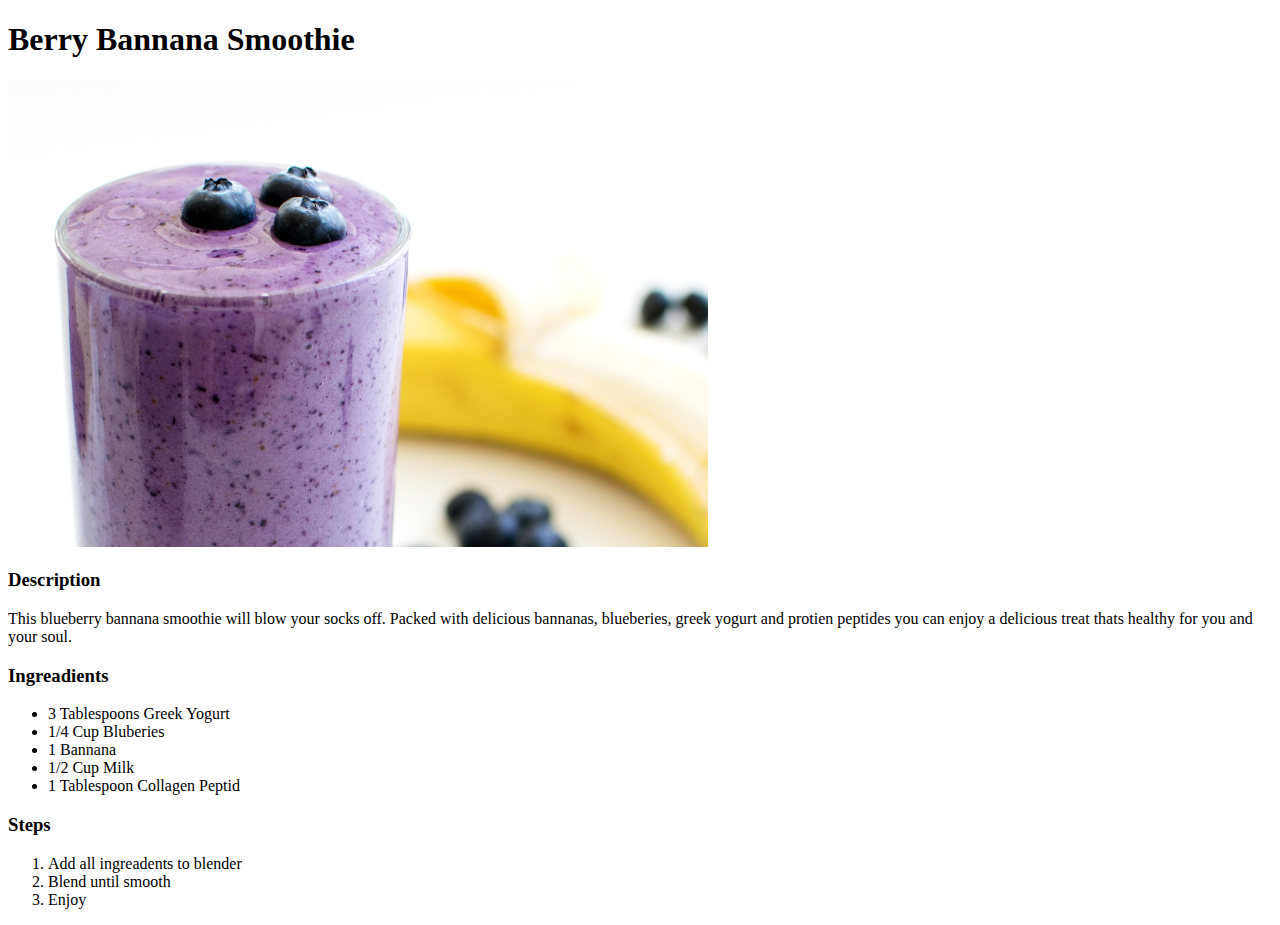
==== recipes/Berry-Banana-Smoothie.html @ 5a24d1ce "Add Blueberry Smoothie Page and Image" ====
<!DOCTYPE html>
<html lang="en">
<head>
    <meta charset="UTF-8">
    <meta name="viewport" content="width=device-width, initial-scale=1.0">
    <title>Berry Bananna Smoothie</title>
</head>
<body>
    <h1>Berry Bannana Smoothie</h1>
    <img src="../images/Blueberry_Bannana.jpg" alt="Blueberry Bannana Smoothie" width="700">
    <h3>Description</h3>
    <p>This blueberry bannana smoothie will blow your socks off. Packed with delicious bannanas, blueberies,
        greek yogurt and protien peptides you can enjoy a delicious treat thats healthy for you and your soul.
    </p>
    <h3>Ingreadients</h3>
    <ul>
        <li>3 Tablespoons Greek Yogurt</li>
        <li>1/4 Cup Bluberies</li>
        <li>1 Bannana</li>
        <li>1/2 Cup Milk</li>
        <li>1 Tablespoon Collagen Peptid</li>
    </ul>
    <h3>Steps</h3>
    <ol>
        <li>Add all ingreadents to blender</li>
        <li>Blend until smooth</li>
        <li>Enjoy</li>
    </ol>
</body>
</html>
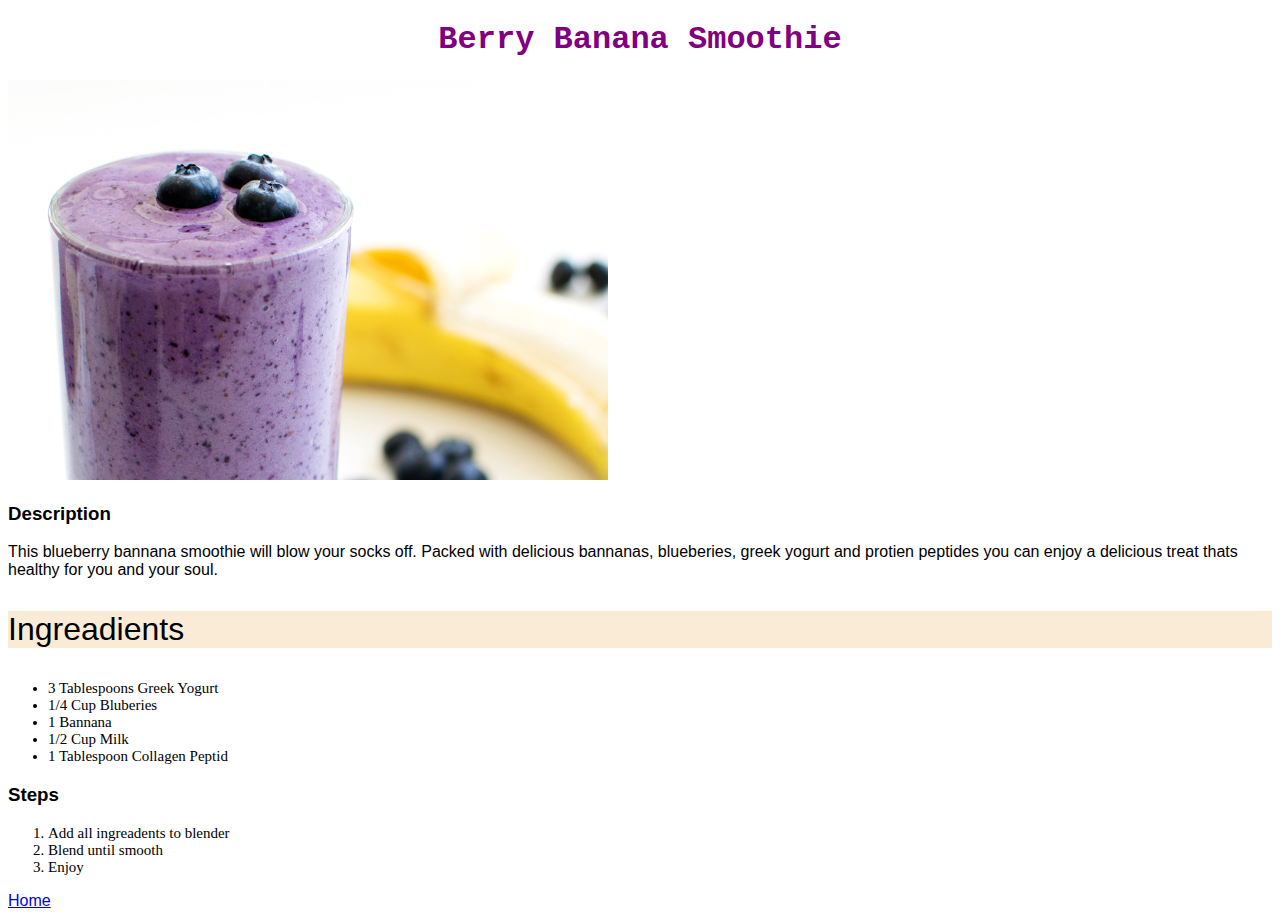
==== commit c7ad189e: "add css file and styles to odin recipes" ====
--- a/recipes/Berry-Banana-Smoothie.html
+++ b/recipes/Berry-Banana-Smoothie.html
@@ -3,28 +3,30 @@
 <head>
     <meta charset="UTF-8">
     <meta name="viewport" content="width=device-width, initial-scale=1.0">
-    <title>Berry Bananna Smoothie</title>
+    <title>Berry Banana Smoothie</title>
+    <link rel="stylesheet" href="../styles.css">
 </head>
 <body>
-    <h1>Berry Bannana Smoothie</h1>
-    <img src="../images/Blueberry_Bannana.jpg" alt="Blueberry Bannana Smoothie" width="700">
+    <h1 class="title smoothie">Berry Banana Smoothie</h1>
+    <img class="img" src="../images/Blueberry_Bannana.jpg" alt="Blueberry Bannana Smoothie" width="700">
     <h3>Description</h3>
     <p>This blueberry bannana smoothie will blow your socks off. Packed with delicious bannanas, blueberies,
         greek yogurt and protien peptides you can enjoy a delicious treat thats healthy for you and your soul.
     </p>
-    <h3>Ingreadients</h3>
-    <ul>
+    <h3 class="ingreadents">Ingreadients</h3>
+    <ul class="list">
         <li>3 Tablespoons Greek Yogurt</li>
         <li>1/4 Cup Bluberies</li>
         <li>1 Bannana</li>
         <li>1/2 Cup Milk</li>
         <li>1 Tablespoon Collagen Peptid</li>
     </ul>
-    <h3>Steps</h3>
-    <ol>
+    <h3 class="steps">Steps</h3>
+    <ol class="list">
         <li>Add all ingreadents to blender</li>
         <li>Blend until smooth</li>
         <li>Enjoy</li>
     </ol>
+    <a href="../index.html">Home</a>
 </body>
 </html>--- a/styles.css
+++ b/styles.css
@@ -0,0 +1,41 @@
+* {
+    font-family: Arial, Helvetica, sans-serif;
+}
+.home {
+    text-align: center;
+    color: purple;
+}
+
+li {
+    font-size: 15px;
+    font-family: 'Times New Roman', Times, serif;
+}
+
+.title {
+    color: purple;
+    text-align: center;
+    font-family: 'Courier New', Courier, monospace;
+}
+
+.img {
+    height: auto;
+    width: 600px;
+}
+.title.burrito {
+    color: darkorange;
+}
+
+.ingreadents {
+    font-weight: 200;
+    font-size: 32px;
+    background-color: antiquewhite;
+}
+
+.box {
+    background-color: pink;
+    border-radius: 20px;
+}
+
+.box li {
+    font-size: 22px;
+}